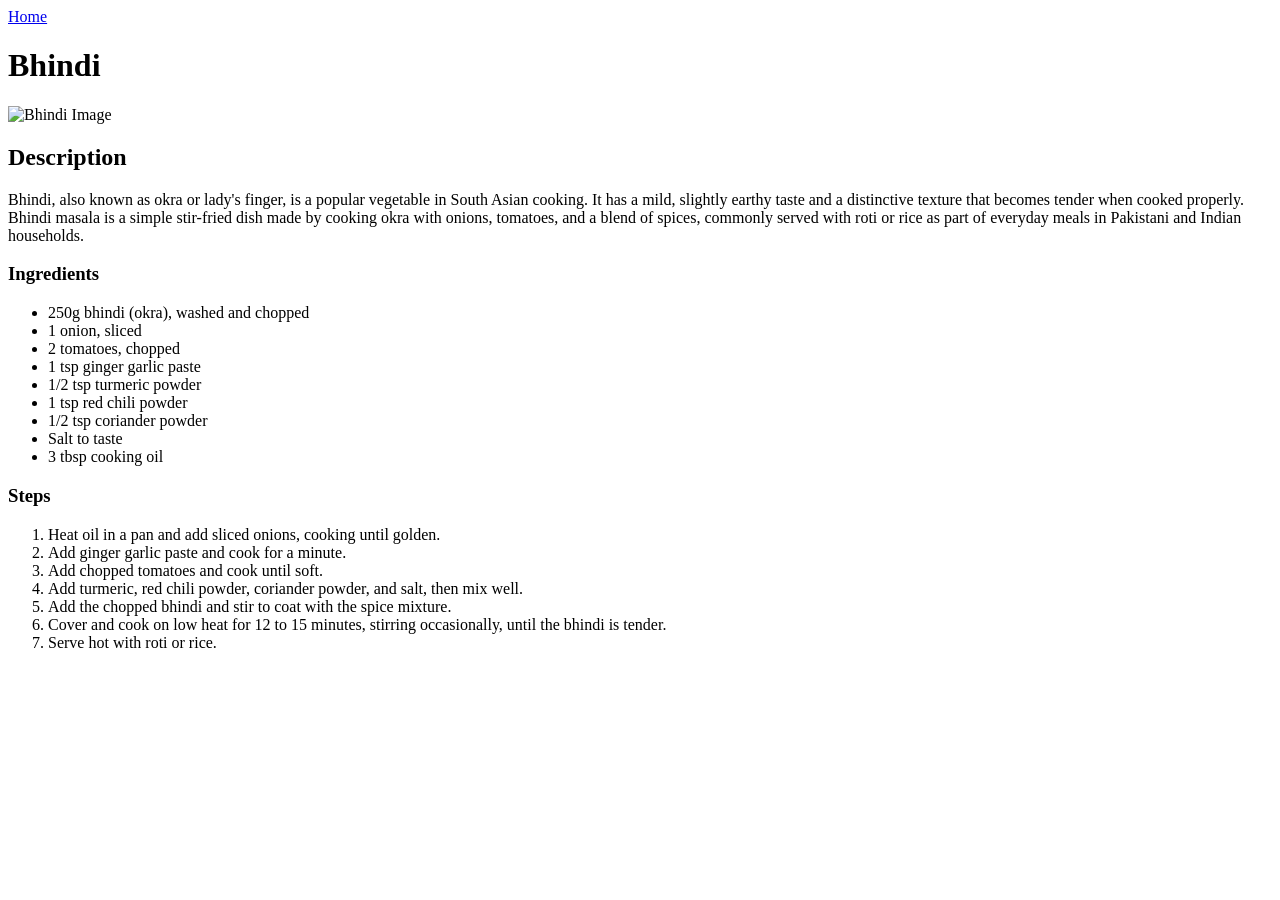
==== recipes/bhindi.html @ dbcd0e90 "added recipes and home page" ====
<!doctype html>
<html lang="en">
  <head>
    <meta charset="UTF-8" />
    <meta name="viewport" content="width=device-width, initial-scale=1.0" />
    <title>Bhindi Recipe</title>
  </head>
  <body>
    <a href="../index.html">Home</a>
    <h1>Bhindi</h1>
    <img
      src="https://encrypted-tbn0.gstatic.com/images?q=tbn:ANd9GcS4Bi7BZKTp0hYCMh_RA_XLAZua7KEa-uJJnw&s"
      alt="Bhindi Image"
      height="400"
      width="400"
    />
    <h2>Description</h2>
    <p>
      Bhindi, also known as okra or lady's finger, is a popular vegetable in
      South Asian cooking. It has a mild, slightly earthy taste and a
      distinctive texture that becomes tender when cooked properly. Bhindi
      masala is a simple stir-fried dish made by cooking okra with onions,
      tomatoes, and a blend of spices, commonly served with roti or rice as part
      of everyday meals in Pakistani and Indian households.
    </p>
    <h3>Ingredients</h3>
    <ul>
      <li>250g bhindi (okra), washed and chopped</li>
      <li>1 onion, sliced</li>
      <li>2 tomatoes, chopped</li>
      <li>1 tsp ginger garlic paste</li>
      <li>1/2 tsp turmeric powder</li>
      <li>1 tsp red chili powder</li>
      <li>1/2 tsp coriander powder</li>
      <li>Salt to taste</li>
      <li>3 tbsp cooking oil</li>
    </ul>
    <h3>Steps</h3>
    <ol>
      <li>Heat oil in a pan and add sliced onions, cooking until golden.</li>
      <li>Add ginger garlic paste and cook for a minute.</li>
      <li>Add chopped tomatoes and cook until soft.</li>
      <li>
        Add turmeric, red chili powder, coriander powder, and salt, then mix
        well.
      </li>
      <li>Add the chopped bhindi and stir to coat with the spice mixture.</li>
      <li>
        Cover and cook on low heat for 12 to 15 minutes, stirring occasionally,
        until the bhindi is tender.
      </li>
      <li>Serve hot with roti or rice.</li>
    </ol>
  </body>
</html>
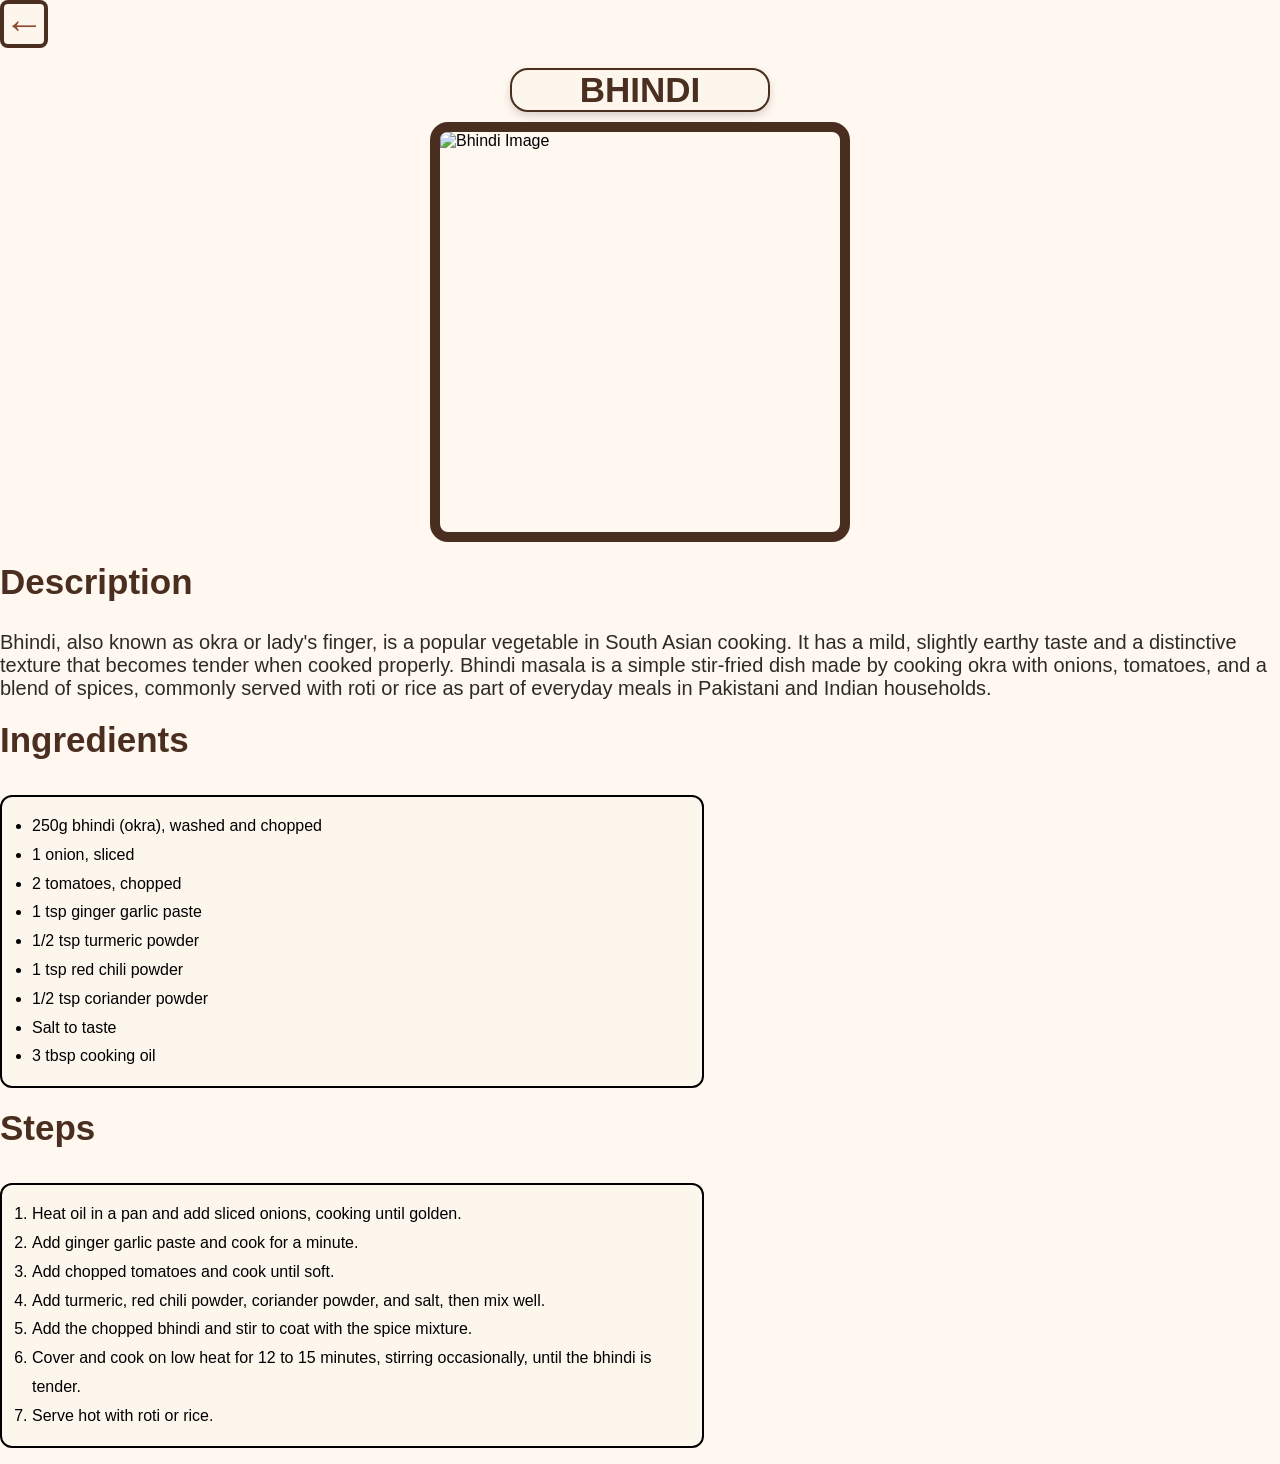
==== commit fae70e80: "styled recipe pages" ====
--- a/recipes/bhindi.html
+++ b/recipes/bhindi.html
@@ -4,10 +4,13 @@
     <meta charset="UTF-8" />
     <meta name="viewport" content="width=device-width, initial-scale=1.0" />
     <title>Bhindi Recipe</title>
+    <link rel="stylesheet" href="../rstyle.css">
   </head>
   <body>
-    <a href="../index.html">Home</a>
-    <h1>Bhindi</h1>
+    <div class="home">
+    <a href="../index.html">←</a>
+    </div>
+    <h1>BHINDI</h1>
     <img
       src="https://encrypted-tbn0.gstatic.com/images?q=tbn:ANd9GcS4Bi7BZKTp0hYCMh_RA_XLAZua7KEa-uJJnw&s"
       alt="Bhindi Image"
--- a/rstyle.css
+++ b/rstyle.css
@@ -0,0 +1,88 @@
+body{
+    
+    margin: 0 auto;
+    background-color: #FFF8F0;
+    font-family: 'Segoe UI', Tahoma, Geneva, Verdana, sans-serif;
+}
+
+body h1,h2,h3{
+    color: #4A2E20;
+    margin-top: 20px;
+    font-size: 35px;
+}
+
+h1{
+    
+    background-color: #FDF6EC;
+    color: #4A2E20;
+    border: 2px solid #4A2E20;
+    border-radius: 18px;
+    margin: 10px auto;
+    width: 20%;
+    box-shadow: 0px 4px 8px rgba(0,0,0,0.15);
+    padding: 0px;
+}
+.home a:hover{
+    background-color: #C1502E;
+    
+    
+}
+.home a{
+    font-size: 40px;
+    border: 4px solid #4A2E20;
+    border-radius: 8px;
+    width: 40px;
+    height: 40px;
+    line-height: 40px;
+    
+    padding: 0px;
+    margin: 0px;
+    background-color: #FDF6EC;
+    text-align: center;
+    display: block;
+
+}
+
+
+
+body p{
+    color: #2E2A26 ;
+    font-size: 20px;
+    
+}
+
+
+body h1{
+    text-align: center;
+}
+
+body a{
+    color: #8A4B32;
+    
+}
+body a:hover{
+    color: #4A2E20;
+}
+
+img{
+    display: block;
+    margin: 0 auto;
+    max-width: 100%;
+    height: auto;
+    border: 10px solid #4A2E20;
+    border-radius: 18px;
+}
+
+.home a{
+    text-decoration: none;
+}
+
+ul,ol{
+    background-color: #FDF6EC;
+    padding: 15px 30px;
+    border: 2px solid;
+    border-radius: 12px;
+    width: 50%;
+    line-height: 1.8;
+}
+
